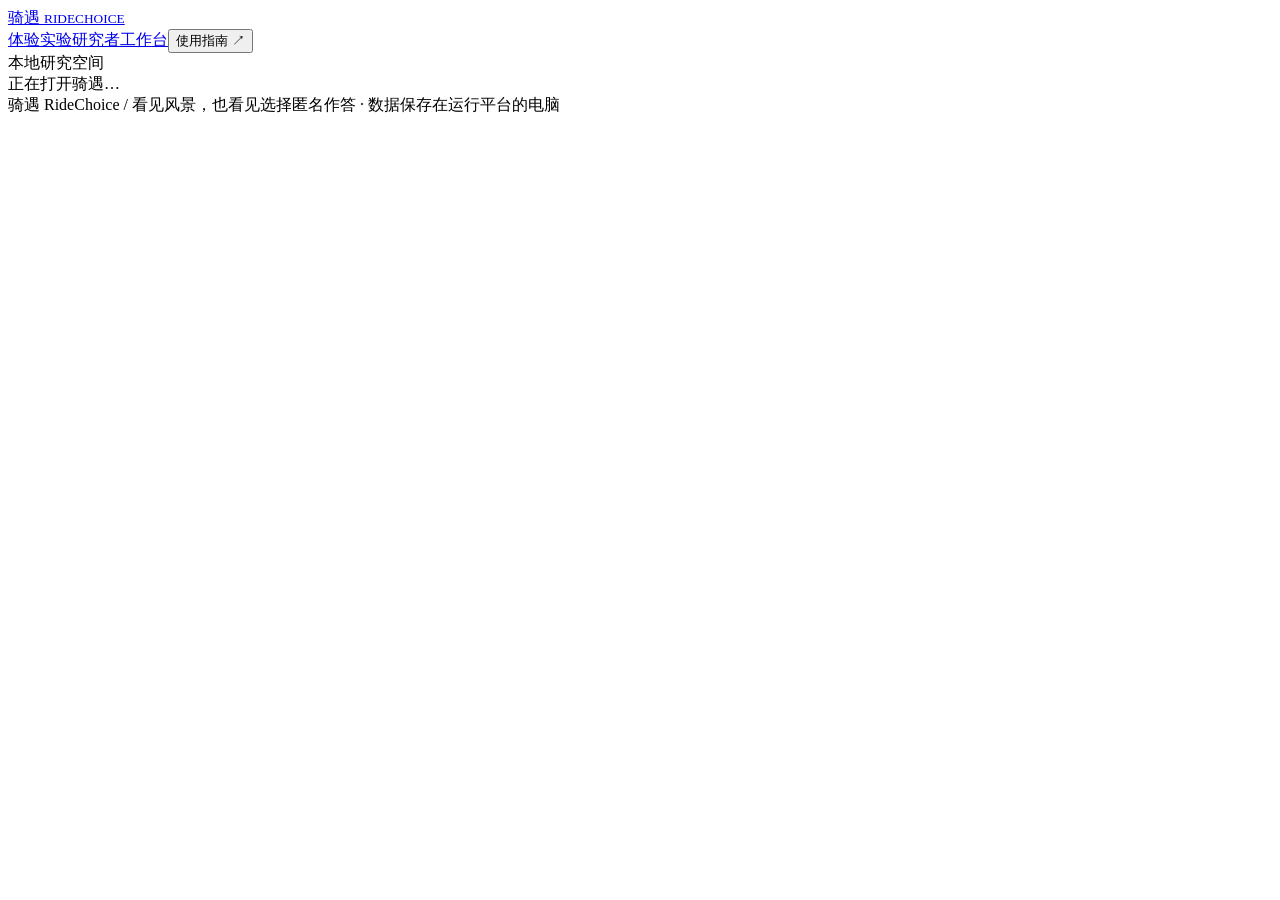
==== web/index.html @ 834a3ac9 "Add RideChoice cycling street-view experiment platform" ====
<!doctype html>
<html lang="zh-CN">
<head>
  <meta charset="utf-8">
  <meta name="viewport" content="width=device-width,initial-scale=1">
  <meta name="theme-color" content="#edf6f8">
  <meta name="description" content="骑遇骑行街景选择实验与偏好分析平台：街景素材、实验设计、骑行选择与描述性分析。">
  <title>骑遇 · 骑行街景选择实验与偏好分析平台 V1.2</title>
  <link rel="icon" href="/logo.svg" type="image/svg+xml">
  <link rel="stylesheet" href="/styles.css">
  <link rel="stylesheet" href="/research.css">
  <link rel="stylesheet" href="/portal.css">
  <script src="/portal.js" defer></script>
  <script src="/app.js" defer></script>
  <script src="/research.js" defer></script>
</head>
<body>
  <header class="topbar">
    <a class="brand" href="/" aria-label="骑遇首页"><img src="/logo.svg" alt=""><span>骑遇 <small>RIDECHOICE</small></span></a>
    <nav aria-label="主导航"><a href="/p/demo" id="nav-participant">体验实验</a><a href="/admin" id="nav-admin">研究者工作台</a><button class="nav-help" id="help-button">使用指南 <span>↗</span></button></nav>
    <span class="local-tag"><i></i> 本地研究空间</span>
  </header>
  <main id="app" tabindex="-1"><div class="initial-loader">正在打开骑遇…</div></main>
  <footer class="footer"><span>骑遇 RideChoice <span class="muted">/</span> 看见风景，也看见选择</span><span>匿名作答 · 数据保存在运行平台的电脑</span></footer>
  <div id="toast" role="status" aria-live="polite"></div>
  <dialog id="image-dialog"><button class="dialog-close" aria-label="关闭大图">✕</button><img alt="路线街景大图"><p>保留原图比例 · 请结合题目给出的假设条件判断</p></dialog>
  <dialog id="help-dialog"><button class="dialog-close" aria-label="关闭指南">✕</button><div class="eyebrow">GETTING STARTED</div><h2>从一组街景，开始一次实验。</h2><ol class="help-list"><li><b>体验流程</b><p>先完成演示，熟悉街景对比、选择和个人反馈。演示数据单独标记。</p></li><li><b>准备正式实验</b><p>在工作台新建实验，导入街景，设置时间、信号灯和道路条件，记录图片来源、日期及视角。</p></li><li><b>检查与发布</b><p>保存草稿，发布演示检查操作。核对设计与图片使用依据后发布正式版本，复制参与链接。</p></li><li><b>回收与分析</b><p>在结果页按版本查看完成情况，导出回答与题目快照。预览、未完成和演示记录有独立标记。</p></li></ol><div class="notice">本机链接适合在这台电脑作答。手机或其他电脑参与，需要使用局域网启动方式；平台没有自动部署到互联网。</div></dialog>
  <noscript>此平台需要启用浏览器 JavaScript。</noscript>
</body>
</html>
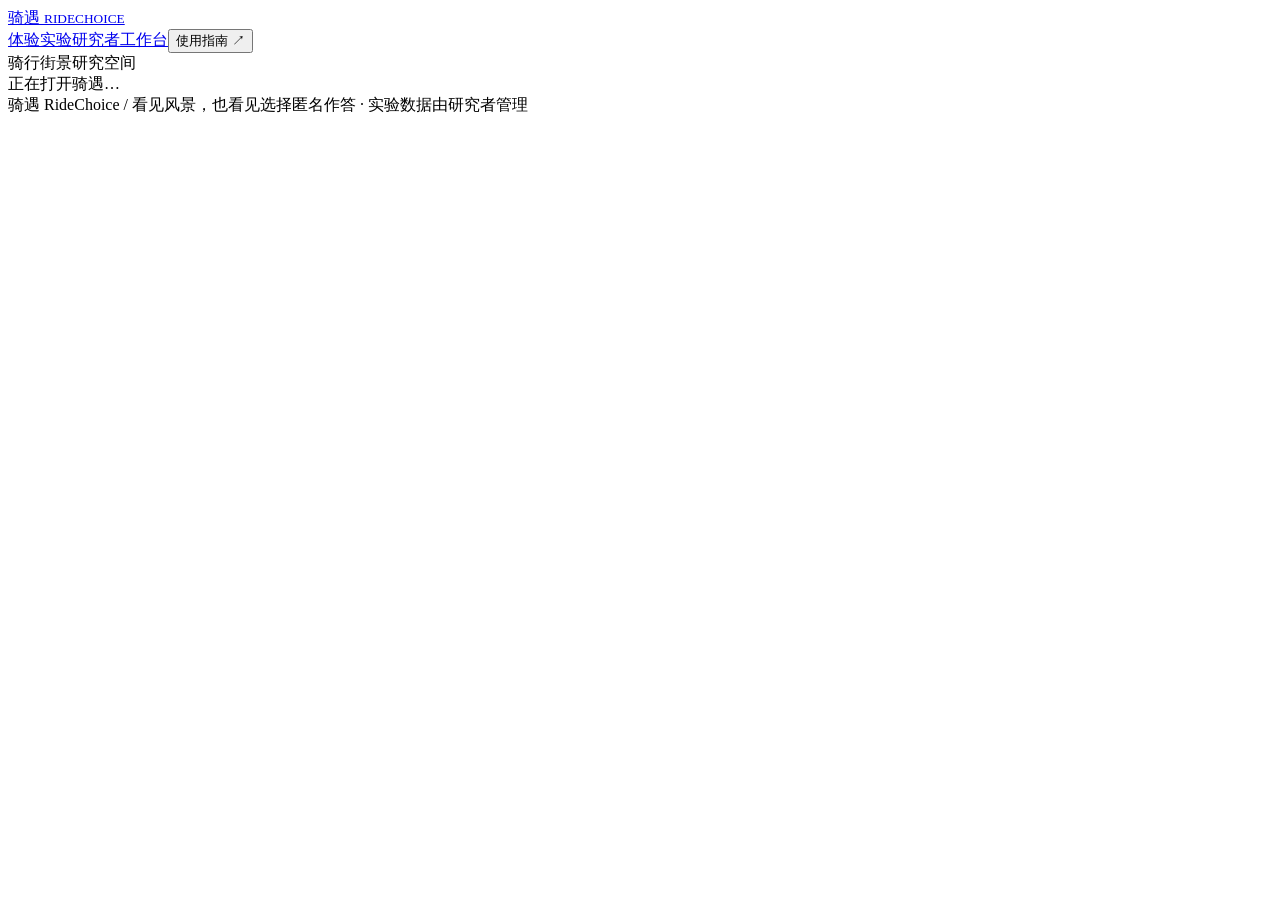
==== commit f2620366: "Prepare RideChoice for persistent Python hosting" ====
--- a/web/index.html
+++ b/web/index.html
@@ -18,13 +18,13 @@
   <header class="topbar">
     <a class="brand" href="/" aria-label="骑遇首页"><img src="/logo.svg" alt=""><span>骑遇 <small>RIDECHOICE</small></span></a>
     <nav aria-label="主导航"><a href="/p/demo" id="nav-participant">体验实验</a><a href="/admin" id="nav-admin">研究者工作台</a><button class="nav-help" id="help-button">使用指南 <span>↗</span></button></nav>
-    <span class="local-tag"><i></i> 本地研究空间</span>
+    <span class="local-tag"><i></i> 骑行街景研究空间</span>
   </header>
   <main id="app" tabindex="-1"><div class="initial-loader">正在打开骑遇…</div></main>
-  <footer class="footer"><span>骑遇 RideChoice <span class="muted">/</span> 看见风景，也看见选择</span><span>匿名作答 · 数据保存在运行平台的电脑</span></footer>
+  <footer class="footer"><span>骑遇 RideChoice <span class="muted">/</span> 看见风景，也看见选择</span><span>匿名作答 · 实验数据由研究者管理</span></footer>
   <div id="toast" role="status" aria-live="polite"></div>
   <dialog id="image-dialog"><button class="dialog-close" aria-label="关闭大图">✕</button><img alt="路线街景大图"><p>保留原图比例 · 请结合题目给出的假设条件判断</p></dialog>
-  <dialog id="help-dialog"><button class="dialog-close" aria-label="关闭指南">✕</button><div class="eyebrow">GETTING STARTED</div><h2>从一组街景，开始一次实验。</h2><ol class="help-list"><li><b>体验流程</b><p>先完成演示，熟悉街景对比、选择和个人反馈。演示数据单独标记。</p></li><li><b>准备正式实验</b><p>在工作台新建实验，导入街景，设置时间、信号灯和道路条件，记录图片来源、日期及视角。</p></li><li><b>检查与发布</b><p>保存草稿，发布演示检查操作。核对设计与图片使用依据后发布正式版本，复制参与链接。</p></li><li><b>回收与分析</b><p>在结果页按版本查看完成情况，导出回答与题目快照。预览、未完成和演示记录有独立标记。</p></li></ol><div class="notice">本机链接适合在这台电脑作答。手机或其他电脑参与，需要使用局域网启动方式；平台没有自动部署到互联网。</div></dialog>
+  <dialog id="help-dialog"><button class="dialog-close" aria-label="关闭指南">✕</button><div class="eyebrow">GETTING STARTED</div><h2>从一组街景，开始一次实验。</h2><ol class="help-list"><li><b>体验流程</b><p>先完成演示，熟悉街景对比、选择和个人反馈。演示数据单独标记。</p></li><li><b>准备正式实验</b><p>在工作台新建实验，导入街景，设置时间、信号灯和道路条件，记录图片来源、日期及视角。</p></li><li><b>检查与发布</b><p>保存草稿，发布演示检查操作。核对设计与图片使用依据后发布正式版本，复制参与链接。</p></li><li><b>回收与分析</b><p>在结果页按版本查看完成情况，导出回答与题目快照。预览、未完成和演示记录有独立标记。</p></li></ol><div class="notice">正式实验开始前，请研究者核验公开访问地址、图片使用依据、知情同意及数据存储设置。</div></dialog>
   <noscript>此平台需要启用浏览器 JavaScript。</noscript>
 </body>
 </html>
